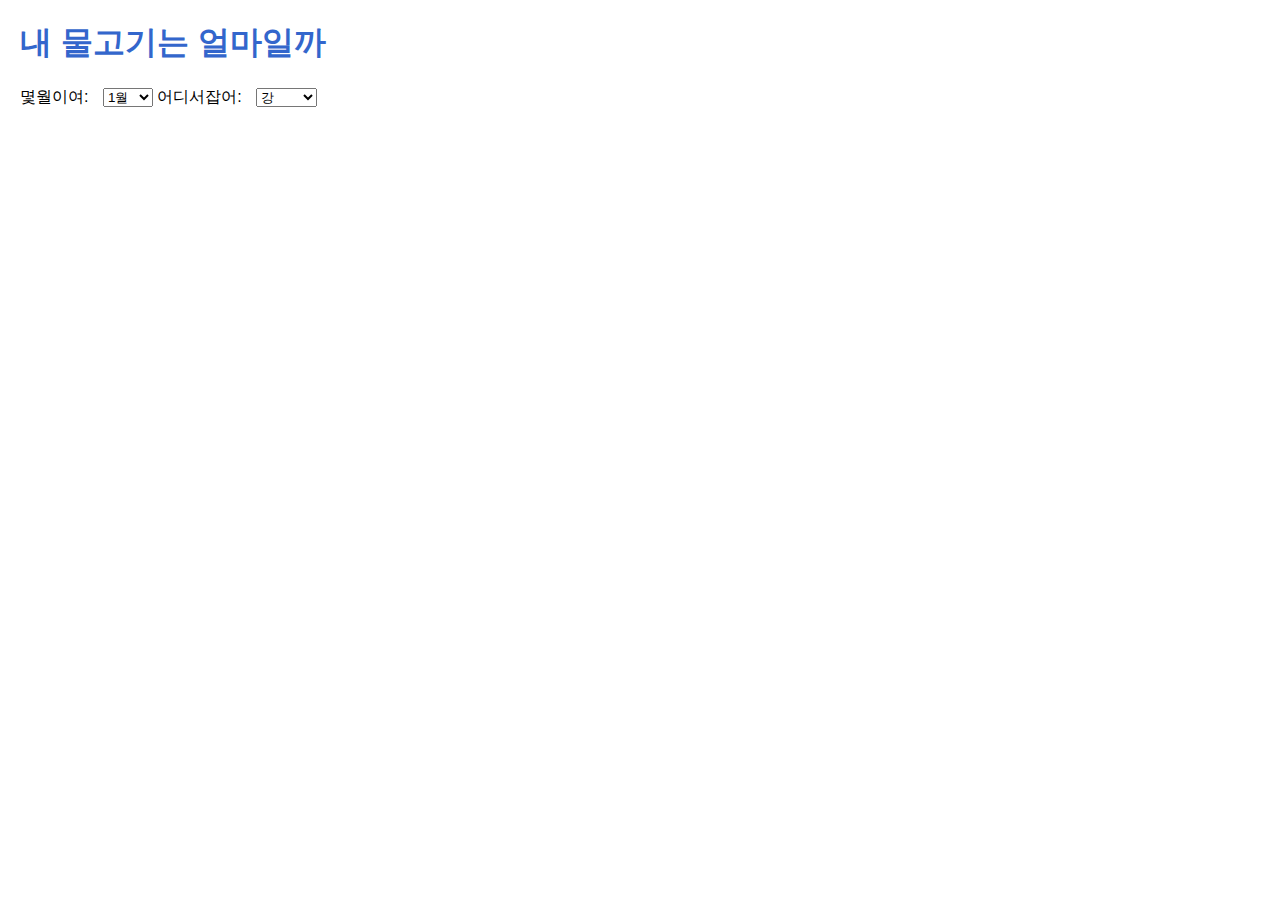
==== fish-list-ko.html @ fd3b6a70 "Add files via upload" ====
<!DOCTYPE html>
<html lang="ko">
<head>
  <meta charset="UTF-8">
  <meta name="viewport" content="width=device-width, initial-scale=1.0">
  <title>Fish List (한국어)</title>
  <link rel="stylesheet" href="styles.css">
</head>
<body>
  <h1>내 물고기는 얼마일까</h1>
  <label for="month">몇월이여:</label>
  <select id="month" onchange="updateFishList()">
    <option value="1">1월</option>
    <option value="2">2월</option>
    <option value="3">3월</option>
    <option value="4">4월</option>
    <option value="5">5월</option>
    <option value="6">6월</option>
    <option value="7">7월</option>
    <option value="8">8월</option>
    <option value="9">9월</option>
    <option value="10">10월</option>
    <option value="11">11월</option>
    <option value="12">12월</option>
  </select>

  <label for="category">어디서잡어:</label>
  <select id="category" onchange="updateFishList()">
    <option value="freshwater">강</option>
    <option value="sea_fishing">바다</option>
    <option value="sea_diving">따이빙</option>
  </select>

  <ul id="fishList"></ul>

  <script src="script-ko.js"></script>
</body>
</html>
---- styles.css ----
body {
  font-family: Arial, sans-serif;
  margin: 20px;
}

h1 {
  color: #3366cc;
}

label {
  margin-right: 10px;
}

ul {
  list-style-type: none;
  padding: 0;
}

li {
  margin: 10px 0;
  border-bottom: 1px solid #ccc;
  padding: 5px;
  display: flex;
  justify-content: space-between;
}

.fish-name {
  flex: 1;
  margin-right: 10px;
  font-size: 16px;
  color: #000; /* Black color for Korean font */
}

.fish-price {
  font-weight: bold;
  font-size: 16px;
  color: #339900;
}

#languageToggle {
  position: fixed;
  top: 10px;
  right: 10px;
  z-index: 9999;
  font-family: "Malgun Gothic", "맑은 고딕", Arial, sans-serif; /* Korean font */
  color: #000; /* Black color for the text */
}

/* Style the toggle switch */
#languageToggle label {
  cursor: pointer;
}

#languageToggle input {
  margin-left: 5px;
}
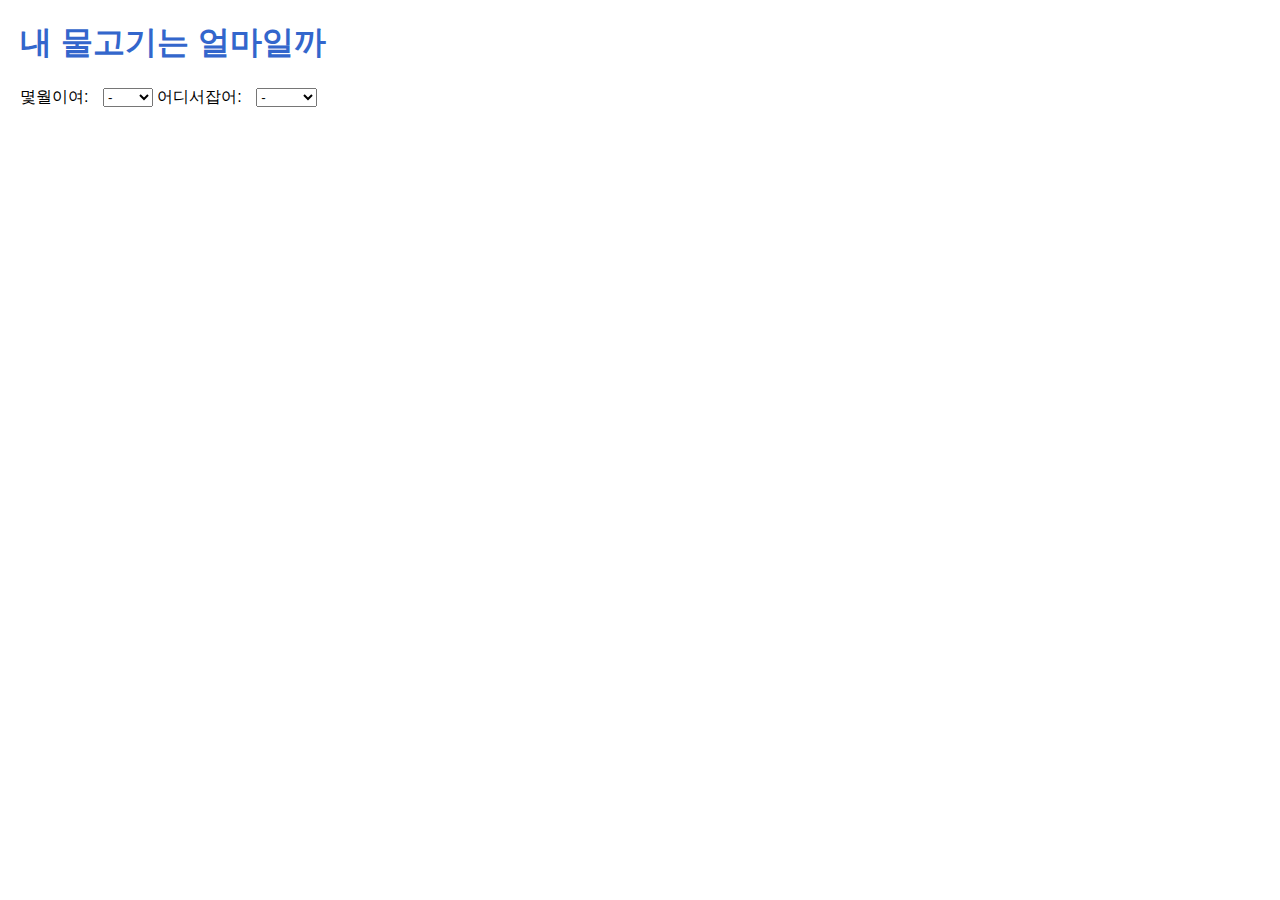
==== commit 45994e9d: "Update fish-list-ko.html" ====
--- a/fish-list-ko.html
+++ b/fish-list-ko.html
@@ -10,6 +10,7 @@
   <h1>내 물고기는 얼마일까</h1>
   <label for="month">몇월이여:</label>
   <select id="month" onchange="updateFishList()">
+    <option value="null">-</option>
     <option value="1">1월</option>
     <option value="2">2월</option>
     <option value="3">3월</option>
@@ -26,6 +27,7 @@
 
   <label for="category">어디서잡어:</label>
   <select id="category" onchange="updateFishList()">
+    <option value="null">-</option>
     <option value="freshwater">강</option>
     <option value="sea_fishing">바다</option>
     <option value="sea_diving">따이빙</option>
@@ -35,4 +37,4 @@
 
   <script src="script-ko.js"></script>
 </body>
-</html>+</html>
